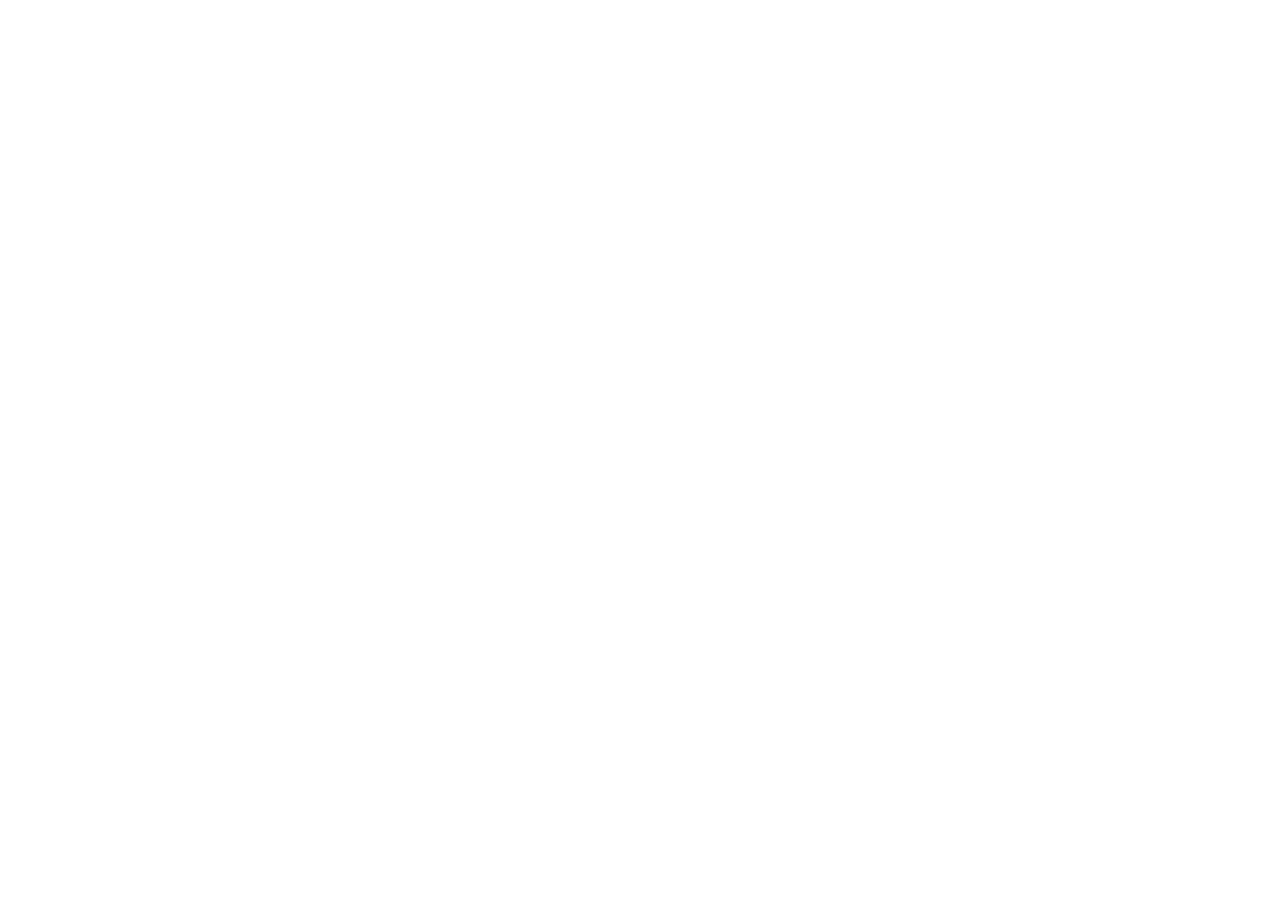
==== Domaći 1/index.html @ 20e2f209 "Added homework folder, along with boilerplate code for portfolio and contact page" ====
<!DOCTYPE html>
<html lang="en">
  <head>
    <meta charset="UTF-8" />
    <meta name="viewport" content="width=device-width, initial-scale=1.0" />
    <title>Portfolio</title>
  </head>
  <body></body>
</html>
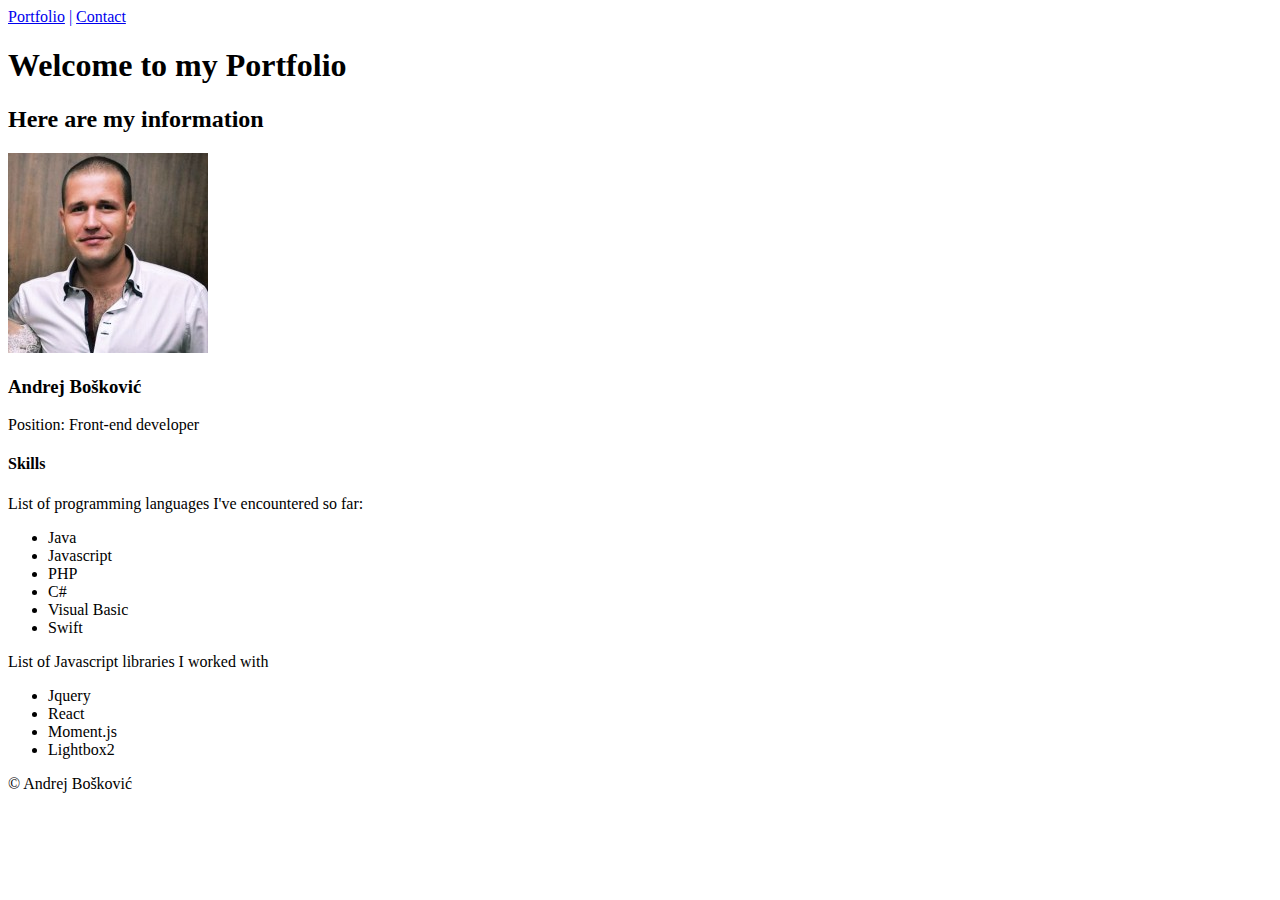
==== commit c253df18: "Added html code for portfolio page" ====
--- a/Domaći 1/index.html
+++ b/Domaći 1/index.html
@@ -4,6 +4,42 @@
     <meta charset="UTF-8" />
     <meta name="viewport" content="width=device-width, initial-scale=1.0" />
     <title>Portfolio</title>
+    <link rel="stylesheet" href="css/style.css" />
   </head>
-  <body></body>
+  <body>
+    <header>
+      <a href="index.html">Portfolio</a>
+      <a href="#">|</a>
+      <a href="form.html">Contact</a>
+    </header>
+    <main>
+      <h1>Welcome to my Portfolio</h1>
+      <h2>Here are my information</h2>
+      <img src="img/CV.jpg" alt="Cv photograph" />
+      <h3>Andrej Bošković</h3>
+      <p>Position: Front-end developer</p>
+
+      <h4>Skills</h4>
+
+      <p>List of programming languages I've encountered so far:</p>
+      <ul>
+        <li>Java</li>
+        <li>Javascript</li>
+        <li>PHP</li>
+        <li>C#</li>
+        <li>Visual Basic</li>
+        <li>Swift</li>
+      </ul>
+
+      <p>List of Javascript libraries I worked with</p>
+      <ul>
+        <li>Jquery</li>
+        <li>React</li>
+        <li>Moment.js</li>
+        <li>Lightbox2</li>
+      </ul>
+    </main>
+
+    <footer>&#169; Andrej Bošković</footer>
+  </body>
 </html>
